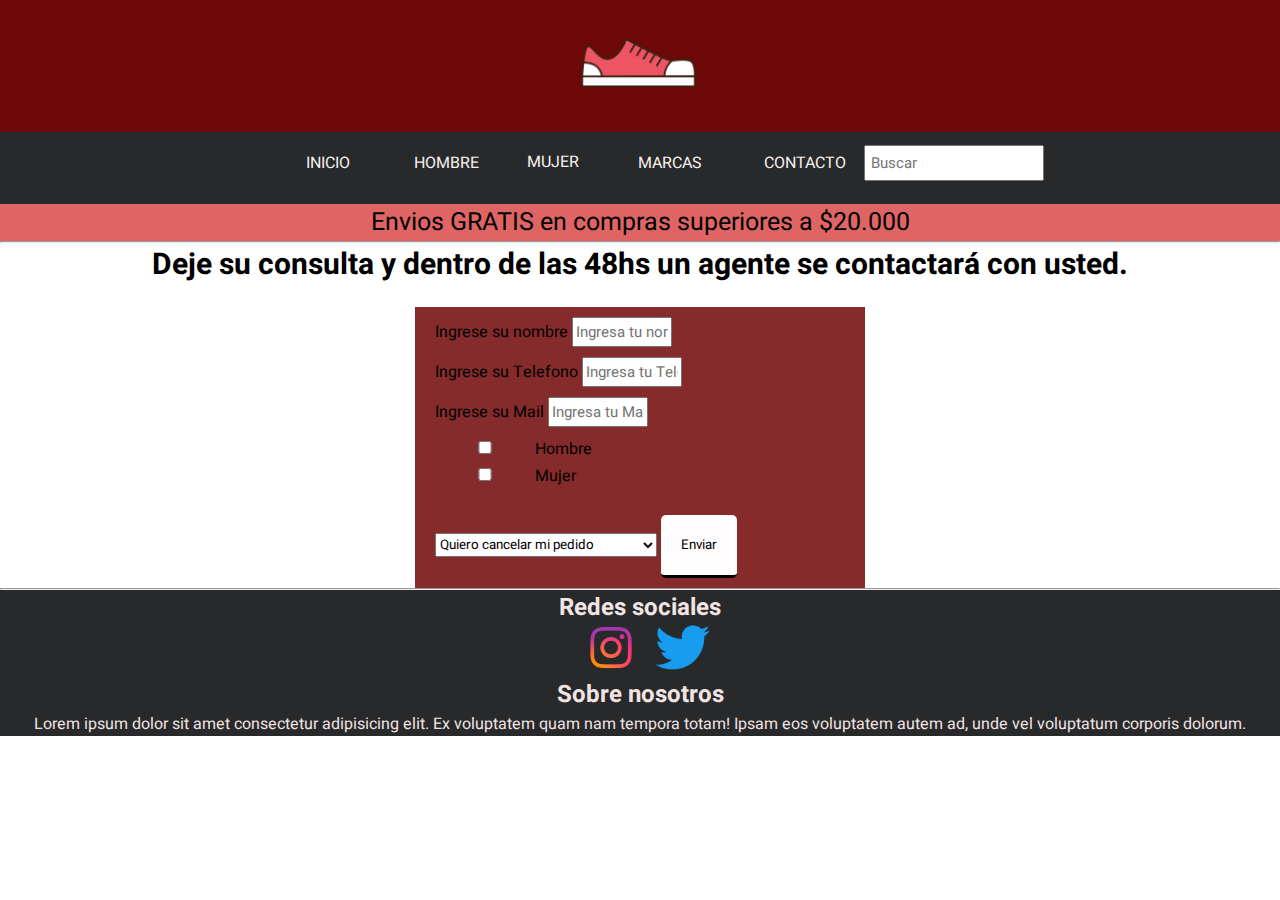
==== page/contacto.html @ 53225f0c "Se modifica pagina mujery se agrega boostrap a demas paginas" ====
<!DOCTYPE html>
<html lang="en">

<head>
    <meta charset="UTF-8">
    <meta http-equiv="X-UA-Compatible" content="IE=edge">
    <meta name="viewport" content="width=device-width, initial-scale=1.0">
    <title>Contacto</title>
    <link href="https://cdn.jsdelivr.net/npm/bootstrap@5.2.1/dist/css/bootstrap.min.css" rel="stylesheet"
        integrity="sha384-iYQeCzEYFbKjA/T2uDLTpkwGzCiq6soy8tYaI1GyVh/UjpbCx/TYkiZhlZB6+fzT" crossorigin="anonymous">
    <link rel="stylesheet" href="../style.css" />
    <link href="https://fonts.googleapis.com/css2?family=Heebo:wght@200&display=swap" rel="stylesheet">
</head>

<body class="container-fluid">
    <section class="row">

        <header class="cabecera">
          <a> <img src="../img/logo 3.png" height="125px"></a>
          <nav>
            <ul class="cabecera__links">
              <li><A href="../index.html" class="nav-link">INICIO </A></li>
              <li><a href="./hombre.html" class="nav-link">HOMBRE </a></li>
              <li><A href="./mujer.html" class="nav-link">MUJER</A></li>
              <li><A href="./marcas.html" class="nav-link"> MARCAS </A> </li>
              <li><A href="./contacto.html" class="nav-link"> CONTACTO</A></li>
    
              <li> <label for="Buscar"></label>
                <input id="Buscar" TYPE="text" placeholder="Buscar">
              </li>
            </ul>
            <p>Envios GRATIS en compras superiores a $20.000</p>
          </nav>
        </header>
      </section>
    <hr>
    <main class="main__contacto">
        <div class="titulo_contacto">
            <h2>Deje su consulta y dentro de las 48hs un agente se contactará con usted.</h2>
        </div>
        <form action="">
            <label for="Nombre">Ingrese su nombre</label>
            <input type="text" name="Nombre" placeholder="Ingresa tu nombre" id="Nombre">
            <br>
            <label for="Telefono">Ingrese su Telefono</label>
            <input type="text" name="Telefono" placeholder="Ingresa tu Telefono" id="Telefono">
            <br>
            <label for="Mail">Ingrese su Mail</label>
            <input type="text" name="Mail" placeholder="Ingresa tu Mail" id="Mail">
            <br>
            <input type="checkbox" name="" id="">Hombre <br>
            <input type="checkbox" name="" id="">Mujer<br>
            <br>
            <select name="" id="">
                <option value="Quiero cancelar mi pedido">Quiero cancelar mi pedido</option>
                <option value="Tengo un problema con mi pedido">Tengo un problema con mi pedido</option>
                <option value="El producto llego con una falla">El producto llego con una falla </option>
            </select>
            <button class="boton-enviar"> Enviar</button>

        </form>
    </main>
    <hr>
    <!-- footer -->
    <section class="row">
        <footer class="pie-pagina">
            <div class="grupo-1">
                <h2>Redes sociales</h2>
                <a href="https://www.instagram.com/?hl=es-la">
                    <img src="../img/logoinstagram.jpg" width="80px" alt="Logo de Instagram">
                </a>
                <a href="https://www.twitter.com">
                    <img src="../img/twlogo.jpg" width="55px" alt="Logo de Twitter">
                </a>
            </div>
            <div class="pie-nosotros">
                <h2>Sobre nosotros</h2>
                <p>Lorem ipsum dolor sit amet consectetur adipisicing elit. Ex voluptatem quam nam tempora totam! Ipsam
                    eos voluptatem autem ad, unde vel voluptatum corporis dolorum.
                </p>
            </div>
        </footer>
    </section>
    <script src="https://cdn.jsdelivr.net/npm/bootstrap@5.2.1/dist/js/bootstrap.bundle.min.js"
        integrity="sha384-u1OknCvxWvY5kfmNBILK2hRnQC3Pr17a+RTT6rIHI7NnikvbZlHgTPOOmMi466C8"
        crossorigin="anonymous"></script>
</body>

</html>
---- style.css ----
* {
    margin: 0%;
    box-sizing: border-box;
    font-family: 'Heebo', sans-serif;
    list-style: none;
}

body {
    box-sizing: border-box;
    width: 100%;
    height: 100%;

}



/* HEADER Y FOOTER */

header a {
    padding: 45%;
}

header p {
    background-color: rgb(223, 101, 101);
    text-align: center;
    font-size: 25px;
}

a {
    text-decoration: none;
}

.cabecera {

    height: 30%;
    width: 100%;
    background-color: rgb(109, 9, 9);


}

.cabecera__links {

    background-color: rgb(40, 41, 42);
    padding: 1%;
    text-align: center;
}

nav ul li input {
    padding: 5px;
    width: 180px;
}

.cabecera__links li a {
    color: #f6f0f0
}

.cabecera__links li {
    display: inline-block;
    margin-left: 50px;
}



footer {

    width: 100%;
    color: rgb(241, 228, 228);
    background-color: rgb(40, 41, 42);
    text-align: center;
    bottom: 0%;

}

/* Contenido principal index */
.grid__principal {
    display: grid;
    grid-template-columns: repeat(auto-fill, minmax(250px, 1fr));
    grid-auto-rows: minmax(200px, auto);
    gap: 30px;
    padding: 30px;

}

.imagenes1 {
    grid-column: 1/-1;

}

.imagenes1 img {
    width: 100%;
}

.imagenes2 img {
    width: 100%;
}

.imagenes3 img {
    width: 100%;
}

.imagenes4 img {
    width: 100%;
}

.imagenes5 img {
    width: 100%;
}

.imagenes6 img {
    width: 100%;
}

.parrafo__principal {
    width: 100%;
    text-align: center;
    font-weight: bold;
    margin: 0px;
    font-size: 40px;
}
.grid__imagenes:hover{
    filter: 2;
    transform: scale(1.05);  
}
/* FORMULARIO PAG CONTACTOS */
.titulo_contacto {
    width: 100%;
    text-align: center;
    font-weight: bold;
    margin: 0px;
    font-size: 20px;
}

form {
    background-color: rgb(133, 43, 43);
    width: 450px;
    margin: auto;
    padding: 10px 20px;
    box-sizing: border-box;
    margin-top: 20px;

}

input {
    width: 100px;
    margin-bottom: 10px;
    padding: 2px;
    box-sizing: border-box;
    font-size: 15px;
}

button{
    border: none;
    padding: 20px;
    background-color: rgb(255, 253, 253);
    cursor: pointer;
    border-radius: 05px;
    border-bottom: 03px solid black;
    transition: all 0.8s;
    
    
}
button:hover{
    background-color: rgb(5, 5, 5);
    border-bottom: 06px solid rgb(250, 250, 250); 
    color: #f6f0f0;
   
}

/* SECCION HOMBRE */
.contenedorcajas {
    width: 100%;
    display: flex;
    flex-wrap: wrap;
    justify-content: center;

}

.titulo__hombre {
    width: 100%;
    text-align: center;
    font-weight: bold;
    margin: 0px;
    font-size: 30px;
}

.caja img {
    width: 300px;
    height: 280px;
    border-radius: 20px;


}

.caja {
    margin: 10px;

}

.caja p {
    text-align: center;
    font-size: 20px;
    font-weight: bold;
}

.pagina {
    background-color: rgb(224, 217, 217);
}

/* Marcas */
.titulo__marcas {
    width: 100%;
    text-align: center;
    font-weight: bold;
    margin: 0px;
    font-size: 40px;
    
}

.grid-item {
    display: flex;
    align-items: center;
    justify-content: center;
    border border-radius: 4px;
    background-color: rgb(226, 216, 216);
    background-size: cover;
    background-position: center;
    background-repeat: no-repeat;

}
.grid-item:hover{
    filter: 2;
    transform: scale(1.15);
}


.grid-conteiner {
    display: grid;
    grid-template-columns: repeat(auto-fill, minmax(250px, 1fr));
    grid-auto-rows: minmax(200px, auto);
    gap: 30px;
    padding: 20px;
}

.grid-item img {
    width: 200px;
}
/* boostrap */
.d-block{
    height: 600px;
    margin: 0%;
}
.pblanco{
    background-color: #f6f0f0;
    text-align: center;
  
}
.imagenboos{
    height: 545px;
}
.form-select{
   width: 250px;
  margin: 40px;
}
.card{
    margin: 100px;  
    background-color: rgb(164, 142, 142);
}
.card-body{
    background-color: rgb(207, 175, 175);
}

@media (max-width:750px) {
    .parrafo__principal {
        width: 100%;
        text-align: center;
        margin: 5px;
        font-size: 30px;
    }

    header a {
        padding: 1%;

    }

    .cabecera__links li {
        display: contents
    }

    .imagenes1 img {
        width: 100%;
    }

    .titulo__marcas {
        width: 100%;
        text-align: center;
        margin: 5px;
        font-size: 30px;
    }

    .titulo_contacto {
        width: 100%;
        text-align: center;
        margin: 0px;
        font-size: 20px;
    }

    form {
        background-color: rgb(133, 43, 43);
        width: 100%;
        margin: auto;
        padding: 10px 20px;
        box-sizing: border-box;
        margin-top: 20px;

    }
}
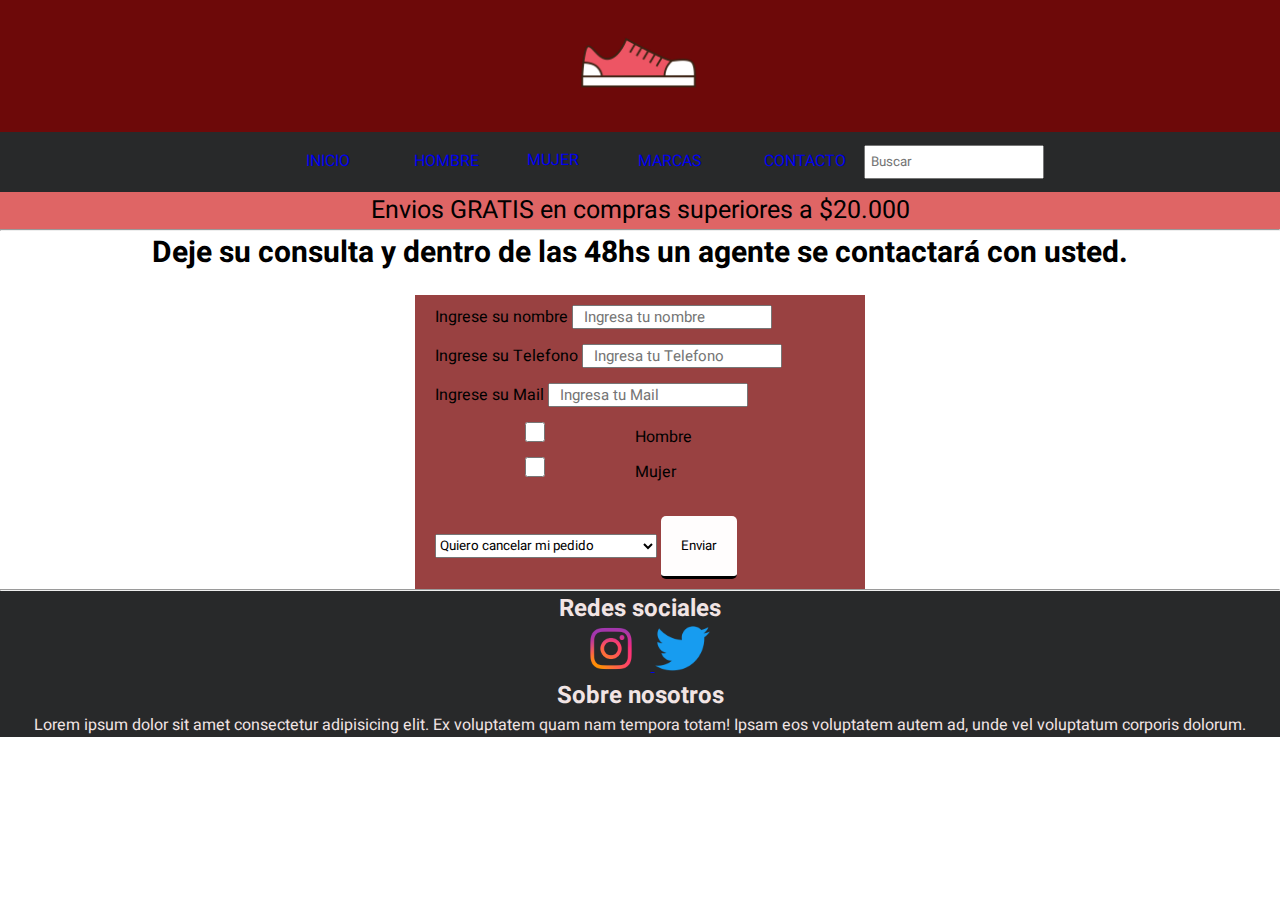
==== commit 835dcdd6: "Se agrega scss" ====
--- a/page/contacto.html
+++ b/page/contacto.html
@@ -8,7 +8,7 @@
     <title>Contacto</title>
     <link href="https://cdn.jsdelivr.net/npm/bootstrap@5.2.1/dist/css/bootstrap.min.css" rel="stylesheet"
         integrity="sha384-iYQeCzEYFbKjA/T2uDLTpkwGzCiq6soy8tYaI1GyVh/UjpbCx/TYkiZhlZB6+fzT" crossorigin="anonymous">
-    <link rel="stylesheet" href="../style.css" />
+    <link rel="stylesheet" href="../styles/styles.css" />
     <link href="https://fonts.googleapis.com/css2?family=Heebo:wght@200&display=swap" rel="stylesheet">
 </head>
 
--- a/styles/styles.css
+++ b/styles/styles.css
@@ -0,0 +1,184 @@
+* {
+  margin: 0%;
+  box-sizing: border-box;
+  font-family: "Heebo", sans-serif;
+  list-style: none;
+}
+
+body {
+  box-sizing: border-box;
+  width: 100%;
+  height: 100%;
+}
+
+.cabecera {
+  height: 30%;
+  width: 100%;
+  background-color: rgb(109, 9, 9);
+}
+.cabecera .logo {
+  width: 125px;
+}
+.cabecera .cabecera__links {
+  background-color: rgb(40, 41, 42);
+  padding: 1%;
+  text-align: center;
+}
+.cabecera li {
+  display: inline-block;
+  margin-left: 50px;
+  color: #f6f0f0;
+}
+.cabecera a {
+  padding: 45%;
+  text-decoration: none;
+}
+.cabecera p {
+  background-color: rgb(223, 101, 101);
+  text-align: center;
+  font-size: 25px;
+}
+.cabecera input {
+  padding: 5px;
+  width: 180px;
+}
+
+.titulo_contacto {
+  width: 100%;
+  text-align: center;
+  font-weight: bold;
+  margin: 0px;
+  font-size: 20px;
+}
+
+form {
+  background-color: rgb(153, 65, 65);
+  width: 450px;
+  margin: auto;
+  padding: 10px 20px;
+  box-sizing: border-box;
+  margin-top: 20px;
+}
+form input {
+  height: 20px;
+  width: 200px;
+  margin-bottom: 15px;
+  padding: 10px;
+  box-sizing: border-box;
+  font-size: 15px;
+}
+form button {
+  border: none;
+  padding: 20px;
+  background-color: rgb(255, 253, 253);
+  cursor: pointer;
+  border-radius: 5px;
+  border-bottom: 3px solid black;
+  transition: all 0.8s;
+}
+form button:hover {
+  background-color: rgb(5, 5, 5);
+  border-bottom: 6px solid rgb(250, 250, 250);
+  color: #f6f0f0;
+}
+
+.titulo__marcas {
+  width: 100%;
+  text-align: center;
+  font-weight: bold;
+  margin: 0px;
+  font-size: 40px;
+}
+
+.grid-conteiner {
+  display: grid;
+  grid-template-columns: repeat(auto-fill, minmax(250px, 1fr));
+  grid-auto-rows: minmax(200px, auto);
+  gap: 30px;
+  padding: 20px;
+}
+.grid-conteiner .grid-item {
+  display: flex;
+  align-items: center;
+  justify-content: center;
+  border-radius: 4px;
+  background-color: rgb(226, 216, 216);
+  background-size: cover;
+  background-position: center;
+  background-repeat: no-repeat;
+}
+.grid-conteiner .grid-item img {
+  width: 200px;
+}
+.grid-conteiner .grid-item img:hover {
+  filter: 2;
+  transform: scale(1.15);
+}
+
+footer {
+  width: 100%;
+  color: rgb(241, 228, 228);
+  background-color: rgb(40, 41, 42);
+  text-align: center;
+  bottom: 0%;
+}
+
+.d-block {
+  height: 600px;
+  margin: 0%;
+}
+
+.pblanco {
+  background-color: #f6f0f0;
+  text-align: center;
+}
+
+.imagenboos {
+  height: 545px;
+}
+
+.form-select {
+  width: 250px;
+  margin: 40px;
+}
+
+.card {
+  margin: 100px;
+  background-color: rgb(164, 142, 142);
+}
+.card .card-body {
+  background-color: rgb(207, 175, 175);
+}
+
+@media (max-width: 750px) {
+  .cabecera a {
+    padding: 0%;
+  }
+  .cabecera a .logo {
+    width: 125px;
+    margin-left: 140px;
+  }
+  .cabecera__links li {
+    display: contents;
+  }
+  .titulo__marcas {
+    width: 100%;
+    text-align: center;
+    margin: 5px;
+    font-size: 30px;
+  }
+  .titulo_contacto {
+    width: 100%;
+    text-align: center;
+    margin: 0px;
+    font-size: 20px;
+  }
+  form {
+    background-color: rgb(133, 43, 43);
+    width: 100%;
+    margin: auto;
+    padding: 10px 20px;
+    box-sizing: border-box;
+    margin-top: 20px;
+  }
+}/*# sourceMappingURL=styles.css.map */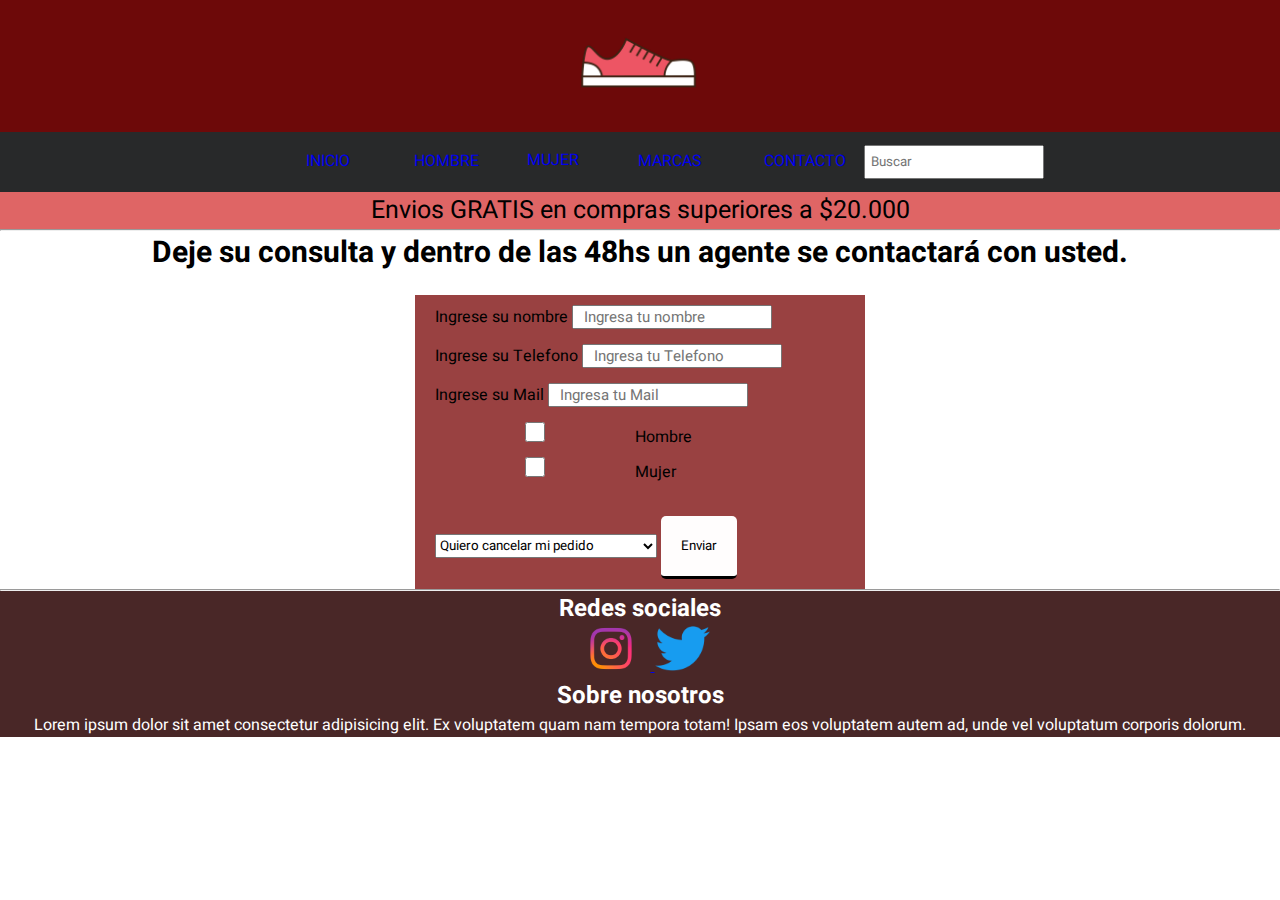
==== commit bfb301ec: "." ====
--- a/page/contacto.html
+++ b/page/contacto.html
@@ -13,27 +13,28 @@
 </head>
 
 <body class="container-fluid">
+    <!-- encabezado -->
     <section class="row">
+        <header class="cabecera">
+            <a> <img src="../img/logo 3.png" height="125px"></a>
+            <nav>
+                <ul class="cabecera__links">
+                    <li><A href="../index.html" class="nav-link">INICIO </A></li>
+                    <li><a href="./hombre.html" class="nav-link">HOMBRE </a></li>
+                    <li><A href="./mujer.html" class="nav-link">MUJER</A></li>
+                    <li><A href="./marcas.html" class="nav-link"> MARCAS </A> </li>
+                    <li><A href="./contacto.html" class="nav-link"> CONTACTO</A></li>
 
-        <header class="cabecera">
-          <a> <img src="../img/logo 3.png" height="125px"></a>
-          <nav>
-            <ul class="cabecera__links">
-              <li><A href="../index.html" class="nav-link">INICIO </A></li>
-              <li><a href="./hombre.html" class="nav-link">HOMBRE </a></li>
-              <li><A href="./mujer.html" class="nav-link">MUJER</A></li>
-              <li><A href="./marcas.html" class="nav-link"> MARCAS </A> </li>
-              <li><A href="./contacto.html" class="nav-link"> CONTACTO</A></li>
-    
-              <li> <label for="Buscar"></label>
-                <input id="Buscar" TYPE="text" placeholder="Buscar">
-              </li>
-            </ul>
-            <p>Envios GRATIS en compras superiores a $20.000</p>
-          </nav>
+                    <li> <label for="Buscar"></label>
+                        <input id="Buscar" TYPE="text" placeholder="Buscar">
+                    </li>
+                </ul>
+                <p>Envios GRATIS en compras superiores a $20.000</p>
+            </nav>
         </header>
-      </section>
+    </section>
     <hr>
+      <!-- Contenido Principal -->
     <main class="main__contacto">
         <div class="titulo_contacto">
             <h2>Deje su consulta y dentro de las 48hs un agente se contactará con usted.</h2>
--- a/styles/styles.css
+++ b/styles/styles.css
@@ -117,8 +117,8 @@
 
 footer {
   width: 100%;
-  color: rgb(241, 228, 228);
-  background-color: rgb(40, 41, 42);
+  color: rgb(255, 255, 255);
+  background-color: rgb(73, 39, 39);
   text-align: center;
   bottom: 0%;
 }
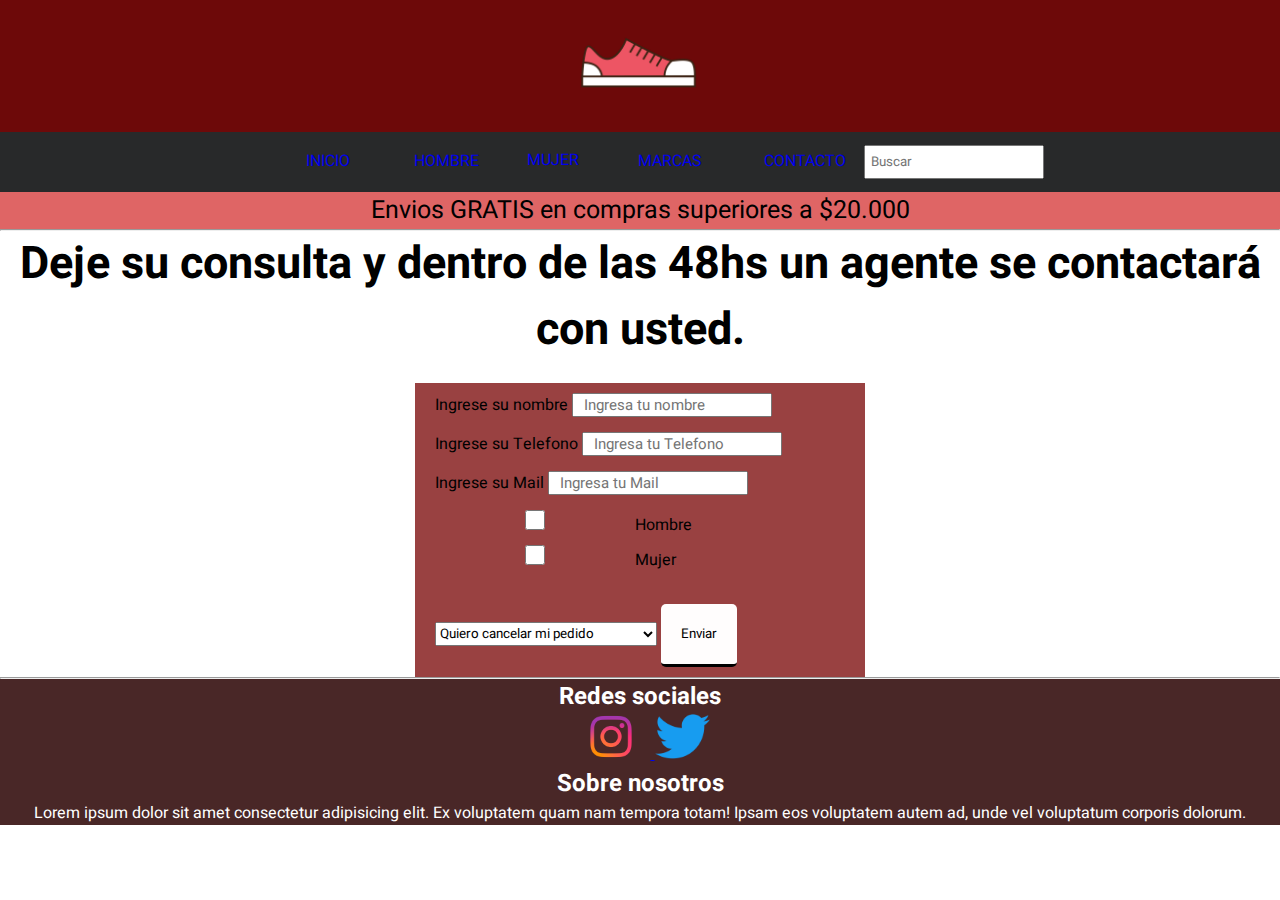
==== commit f13f3975: "Se agregan keywords y  description a cada pagina" ====
--- a/page/contacto.html
+++ b/page/contacto.html
@@ -5,6 +5,8 @@
     <meta charset="UTF-8">
     <meta http-equiv="X-UA-Compatible" content="IE=edge">
     <meta name="viewport" content="width=device-width, initial-scale=1.0">
+    <meta name="keywords" content="ropa,marcas,jordan,nike,adidas,puma,ofertas,black friday, contacto">
+    <meta name="description" content="Contactanos por este medio! Respuesta inmediata.">
     <title>Contacto</title>
     <link href="https://cdn.jsdelivr.net/npm/bootstrap@5.2.1/dist/css/bootstrap.min.css" rel="stylesheet"
         integrity="sha384-iYQeCzEYFbKjA/T2uDLTpkwGzCiq6soy8tYaI1GyVh/UjpbCx/TYkiZhlZB6+fzT" crossorigin="anonymous">
--- a/styles/styles.css
+++ b/styles/styles.css
@@ -43,14 +43,6 @@
   width: 180px;
 }
 
-.titulo_contacto {
-  width: 100%;
-  text-align: center;
-  font-weight: bold;
-  margin: 0px;
-  font-size: 20px;
-}
-
 form {
   background-color: rgb(153, 65, 65);
   width: 450px;
@@ -87,7 +79,7 @@
   text-align: center;
   font-weight: bold;
   margin: 0px;
-  font-size: 40px;
+  font-size: 50px;
 }
 
 .grid-conteiner {
@@ -181,4 +173,19 @@
     box-sizing: border-box;
     margin-top: 20px;
   }
+}
+.titulohombre {
+  padding: 20px;
+}
+
+.titulomujer {
+  padding: 10px;
+}
+
+.titulo_contacto, .titulohombre, .titulomujer {
+  width: 100%;
+  text-align: center;
+  font-weight: bold;
+  margin: 0px;
+  font-size: 30px;
 }/*# sourceMappingURL=styles.css.map */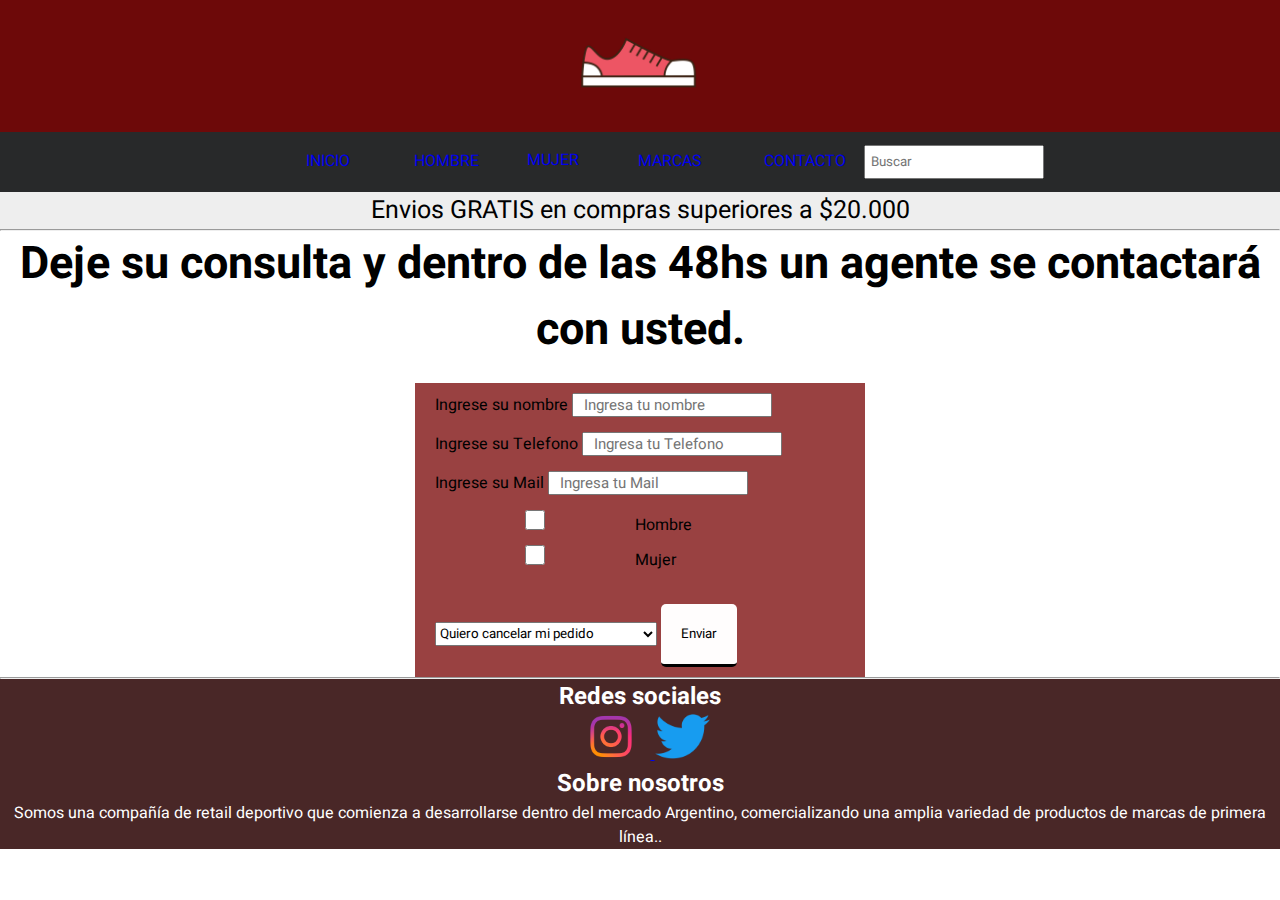
==== commit 2c8e3e31: "se corrige logo" ====
--- a/page/contacto.html
+++ b/page/contacto.html
@@ -12,13 +12,14 @@
         integrity="sha384-iYQeCzEYFbKjA/T2uDLTpkwGzCiq6soy8tYaI1GyVh/UjpbCx/TYkiZhlZB6+fzT" crossorigin="anonymous">
     <link rel="stylesheet" href="../styles/styles.css" />
     <link href="https://fonts.googleapis.com/css2?family=Heebo:wght@200&display=swap" rel="stylesheet">
+    <link rel="shortcut icon" href="./img/logo 3.ico">
 </head>
 
 <body class="container-fluid">
     <!-- encabezado -->
     <section class="row">
         <header class="cabecera">
-            <a> <img src="../img/logo 3.png" height="125px"></a>
+            <a> <img class="logo" src="../img/logo 3.png" height="125px"></a>
             <nav>
                 <ul class="cabecera__links">
                     <li><A href="../index.html" class="nav-link">INICIO </A></li>
@@ -78,8 +79,7 @@
             </div>
             <div class="pie-nosotros">
                 <h2>Sobre nosotros</h2>
-                <p>Lorem ipsum dolor sit amet consectetur adipisicing elit. Ex voluptatem quam nam tempora totam! Ipsam
-                    eos voluptatem autem ad, unde vel voluptatum corporis dolorum.
+                <p>Somos una compañía de retail deportivo que comienza a desarrollarse dentro del mercado Argentino, comercializando una amplia variedad de productos de marcas de primera línea..
                 </p>
             </div>
         </footer>
--- a/styles/styles.css
+++ b/styles/styles.css
@@ -34,9 +34,10 @@
   text-decoration: none;
 }
 .cabecera p {
-  background-color: rgb(223, 101, 101);
+  background-color: rgb(238, 238, 238);
   text-align: center;
   font-size: 25px;
+  width: 100%;
 }
 .cabecera input {
   padding: 5px;
@@ -116,8 +117,8 @@
 }
 
 .d-block {
-  height: 600px;
-  margin: 0%;
+  -o-object-fit: cover;
+     object-fit: cover;
 }
 
 .pblanco {
@@ -127,6 +128,8 @@
 
 .imagenboos {
   height: 545px;
+  -o-object-fit: cover;
+     object-fit: cover;
 }
 
 .form-select {
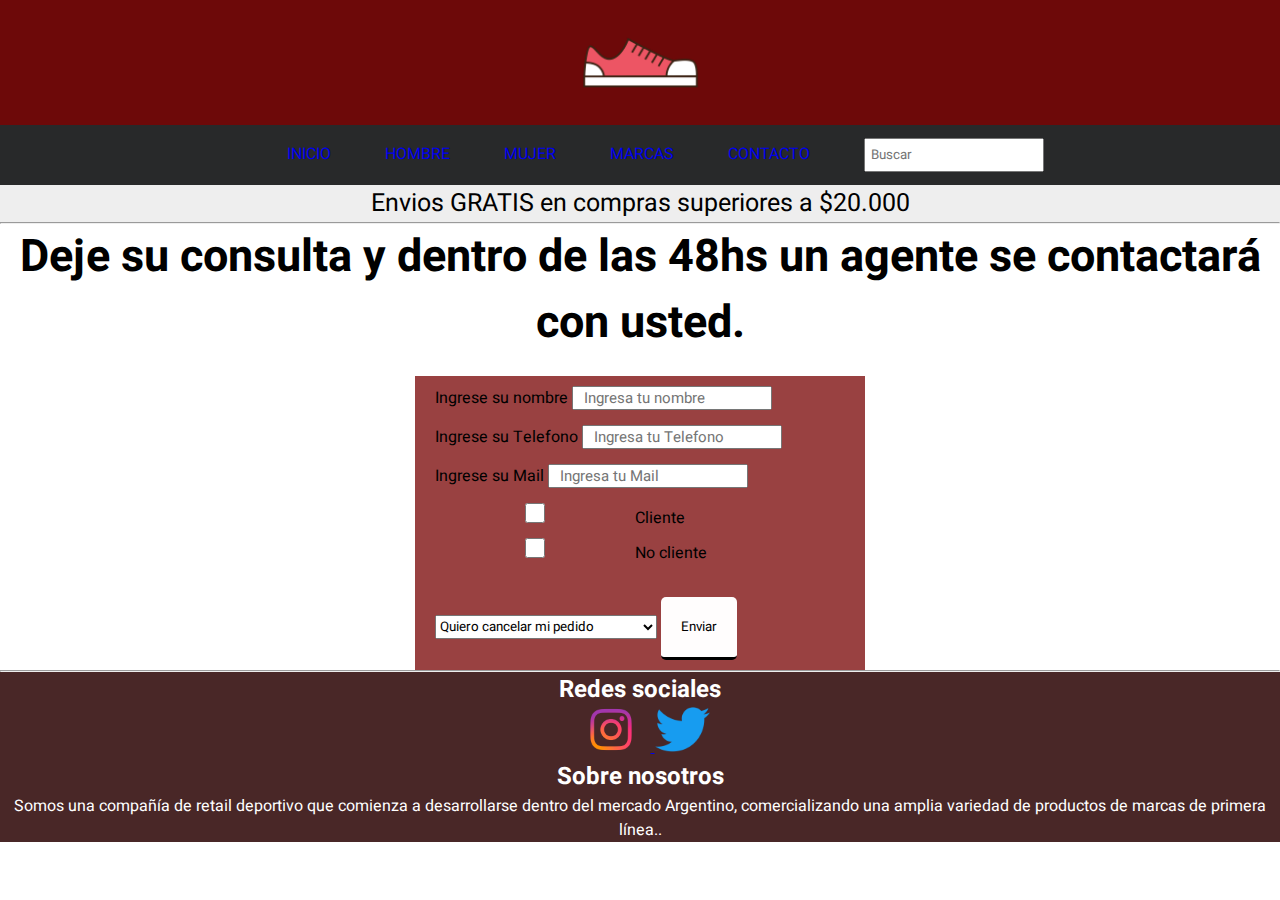
==== commit 613a5a56: "se modifican imagenes," ====
--- a/page/contacto.html
+++ b/page/contacto.html
@@ -29,7 +29,7 @@
                     <li><A href="./contacto.html" class="nav-link"> CONTACTO</A></li>
 
                     <li> <label for="Buscar"></label>
-                        <input id="Buscar" TYPE="text" placeholder="Buscar">
+                        <input class="Buscar" id="Buscar" TYPE="text" placeholder="Buscar">
                     </li>
                 </ul>
                 <p>Envios GRATIS en compras superiores a $20.000</p>
@@ -52,8 +52,8 @@
             <label for="Mail">Ingrese su Mail</label>
             <input type="text" name="Mail" placeholder="Ingresa tu Mail" id="Mail">
             <br>
-            <input type="checkbox" name="" id="">Hombre <br>
-            <input type="checkbox" name="" id="">Mujer<br>
+            <input type="checkbox" name="" id="">Cliente <br>
+            <input type="checkbox" name="" id="">No cliente<br>
             <br>
             <select name="" id="">
                 <option value="Quiero cancelar mi pedido">Quiero cancelar mi pedido</option>
--- a/styles/styles.css
+++ b/styles/styles.css
@@ -11,6 +11,39 @@
   height: 100%;
 }
 
+@media (max-width: 800px) {
+  .Buscar {
+    display: none;
+  }
+  .cabecera a {
+    padding: 0%;
+    margin: 0%;
+  }
+  .cabecera a .cabecera__links li a {
+    padding: 0%;
+    margin-left: 0%;
+  }
+  .cabecera a .titulo__marcas {
+    width: 100%;
+    text-align: center;
+    margin: 5px;
+    font-size: 30px;
+  }
+  .cabecera a .titulo_contacto {
+    width: 100%;
+    text-align: center;
+    margin: 0px;
+    font-size: 20px;
+  }
+  .cabecera a form {
+    background-color: rgb(133, 43, 43);
+    width: 100%;
+    margin: auto;
+    padding: 10px 20px;
+    box-sizing: border-box;
+    margin-top: 20px;
+  }
+}
 .cabecera {
   height: 30%;
   width: 100%;
@@ -26,11 +59,12 @@
 }
 .cabecera li {
   display: inline-block;
+  height: 30px;
   margin-left: 50px;
-  color: #f6f0f0;
+  color: #fffefe;
+  float: none;
 }
 .cabecera a {
-  padding: 45%;
   text-decoration: none;
 }
 .cabecera p {
@@ -38,6 +72,11 @@
   text-align: center;
   font-size: 25px;
   width: 100%;
+}
+.cabecera .logo {
+  display: block;
+  margin-left: auto;
+  margin-right: auto;
 }
 .cabecera input {
   padding: 5px;
@@ -134,49 +173,25 @@
 
 .form-select {
   width: 250px;
-  margin: 40px;
+  background-color: rgb(211, 189, 189);
+}
+
+.filtros {
+  display: flex;
+  justify-content: space-around;
 }
 
 .card {
-  margin: 100px;
+  margin: 55px;
   background-color: rgb(164, 142, 142);
 }
 .card .card-body {
   background-color: rgb(207, 175, 175);
 }
-
-@media (max-width: 750px) {
-  .cabecera a {
-    padding: 0%;
-  }
-  .cabecera a .logo {
-    width: 125px;
-    margin-left: 140px;
-  }
-  .cabecera__links li {
-    display: contents;
-  }
-  .titulo__marcas {
-    width: 100%;
-    text-align: center;
-    margin: 5px;
-    font-size: 30px;
-  }
-  .titulo_contacto {
-    width: 100%;
-    text-align: center;
-    margin: 0px;
-    font-size: 20px;
-  }
-  form {
-    background-color: rgb(133, 43, 43);
-    width: 100%;
-    margin: auto;
-    padding: 10px 20px;
-    box-sizing: border-box;
-    margin-top: 20px;
-  }
-}
+.card .btn {
+  background-color: #b93d3d;
+}
+
 .titulohombre {
   padding: 20px;
 }
